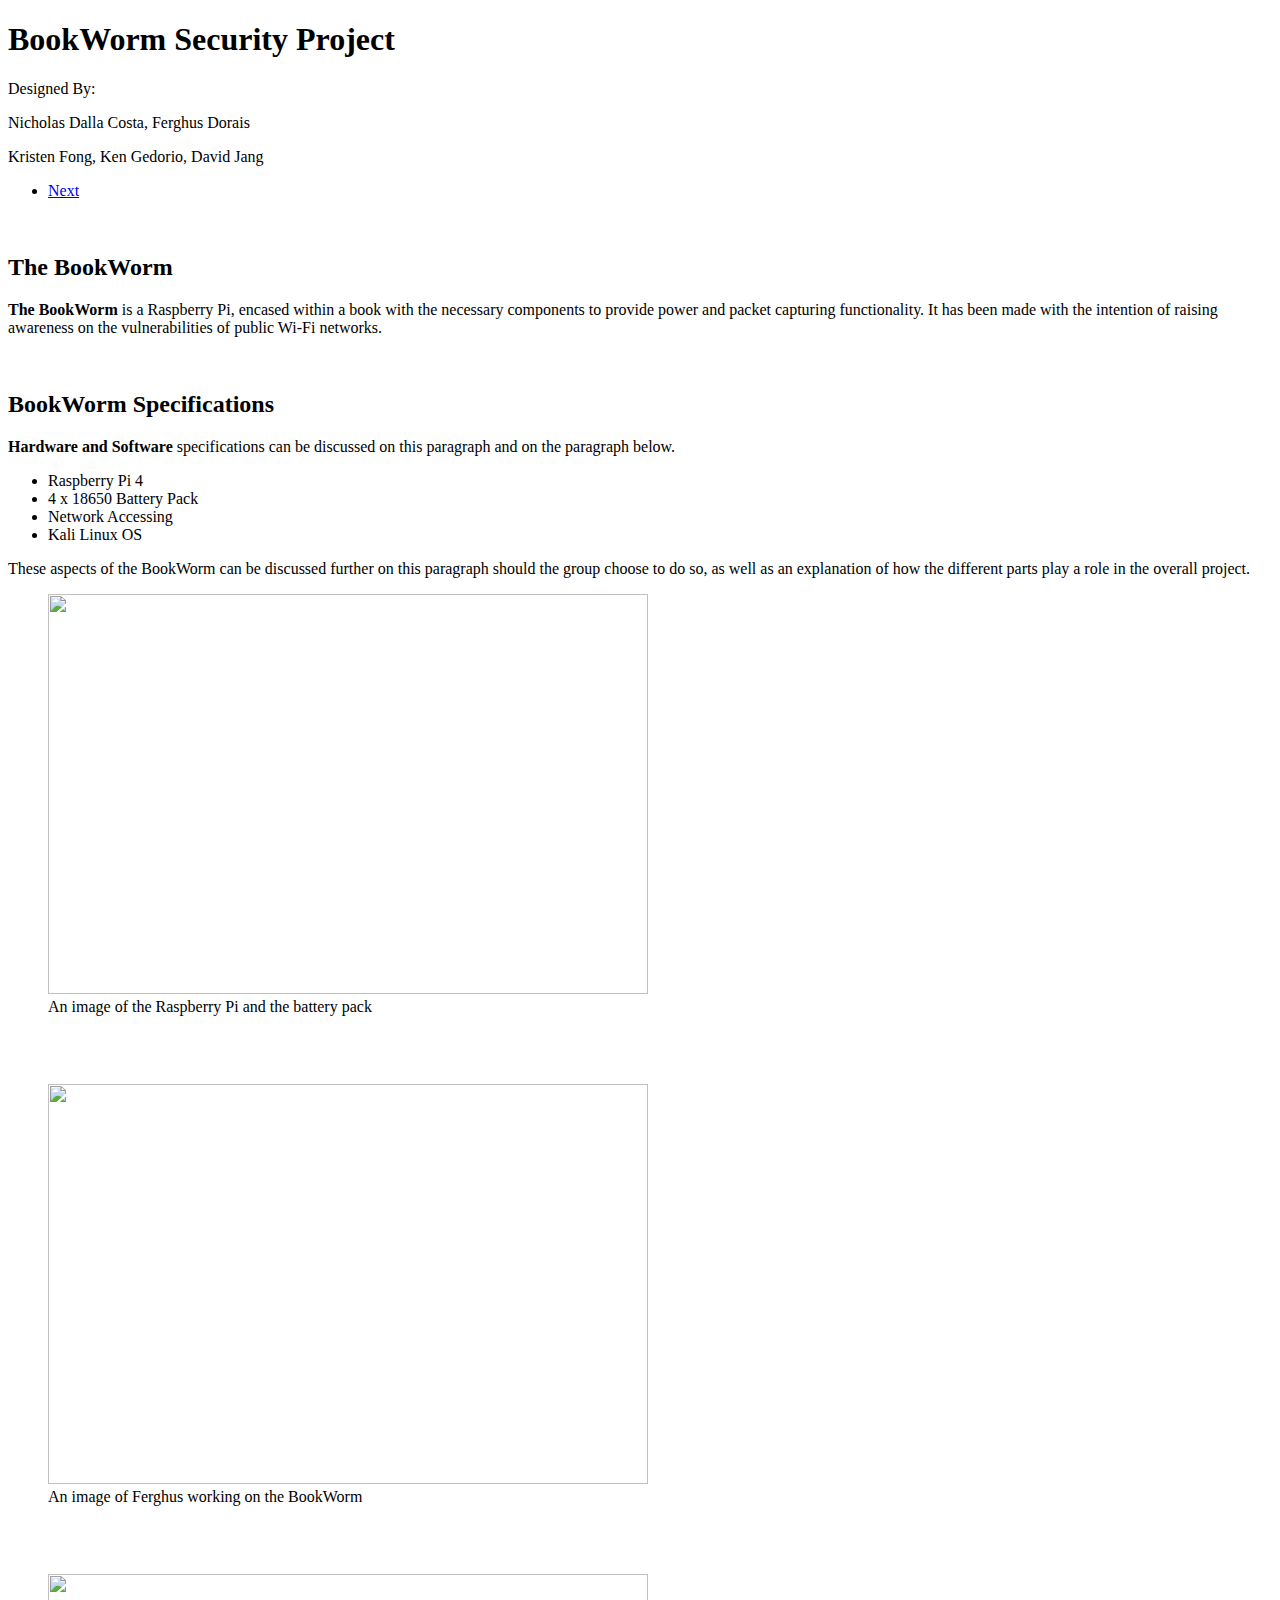
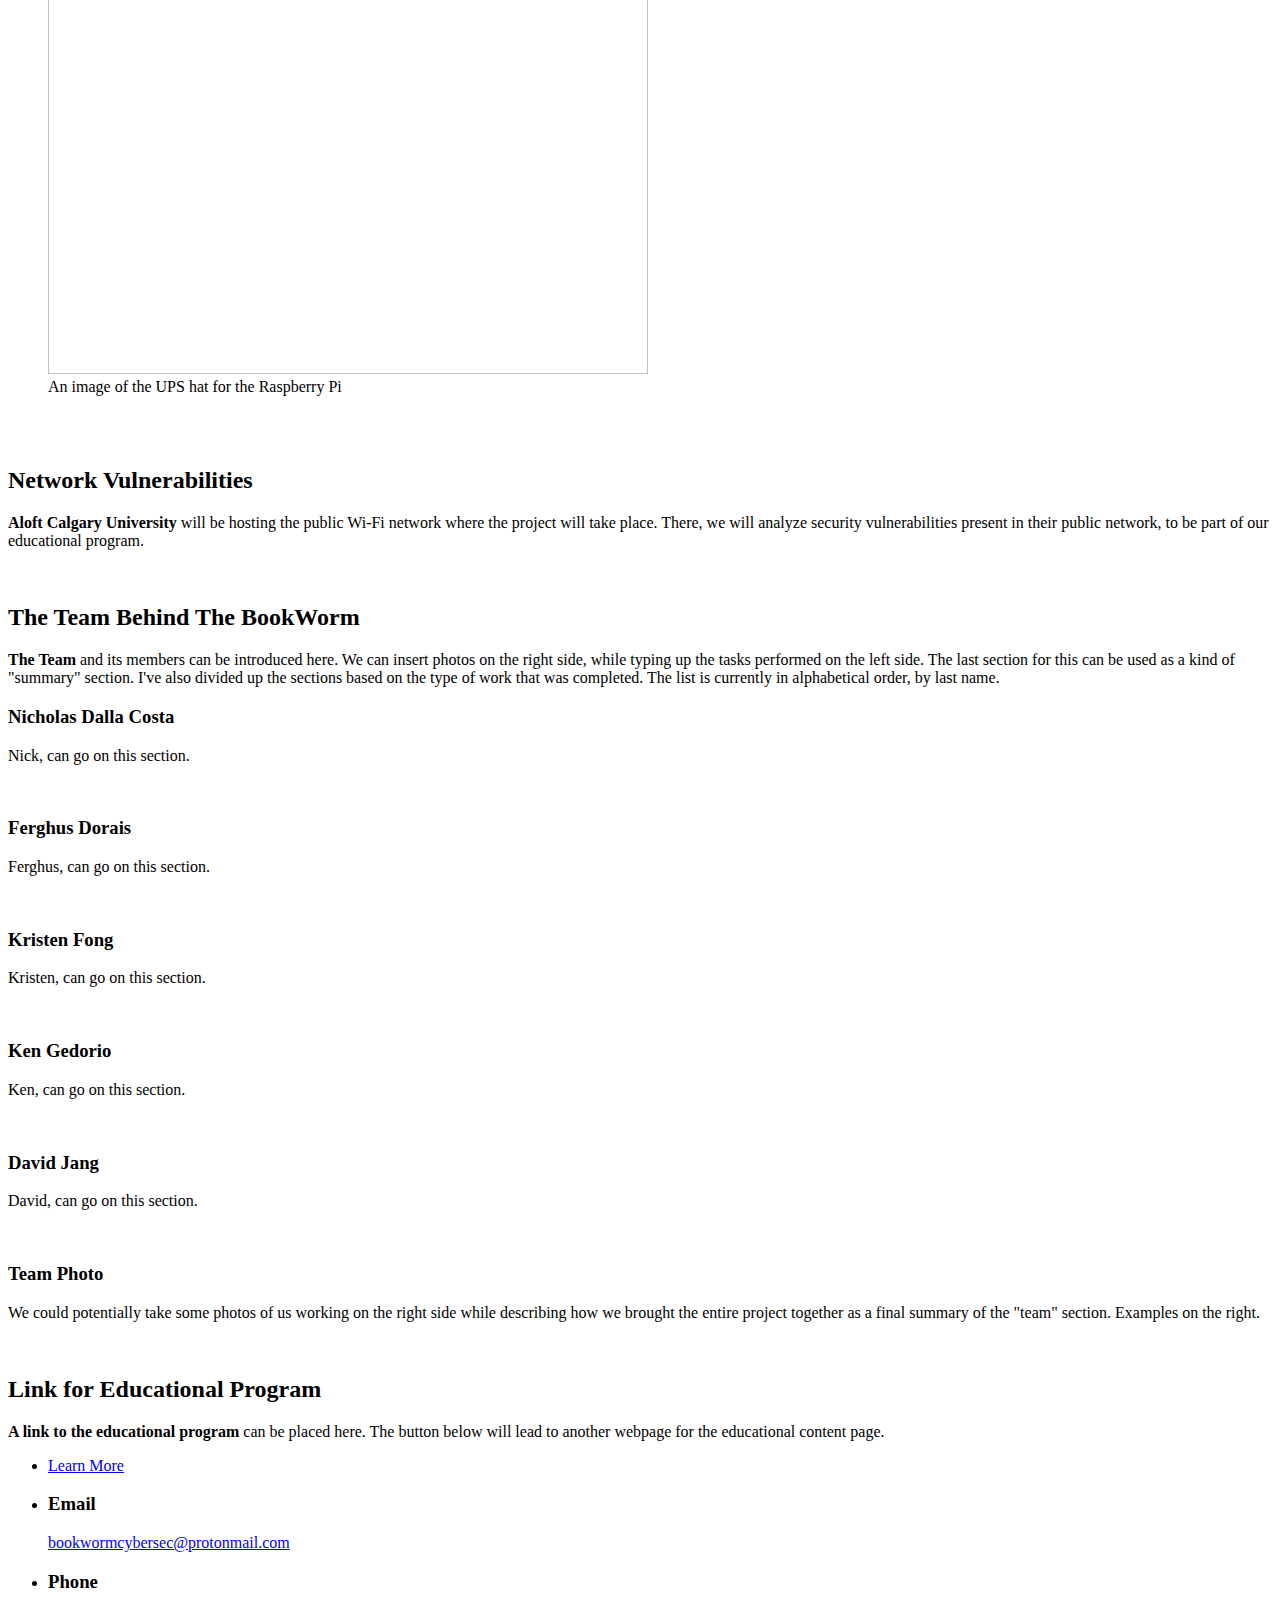
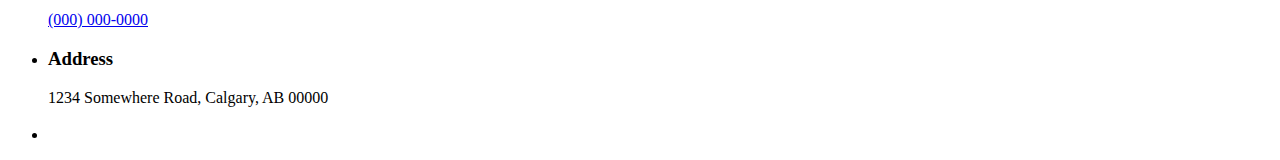
==== bookworm_site/index.html @ b56b9e5d "Add files via upload" ====
<!DOCTYPE HTML>
<!--
	Paradigm Shift by HTML5 UP
	html5up.net | @ajlkn
	Free for personal and commercial use under the CCA 3.0 license (html5up.net/license)
-->
<html>
	<head>
		<title> BookWorm Security Project </title>
		<meta charset="utf-8" />
		<meta name="viewport" content="width=device-width, initial-scale=1, user-scalable=no" />
		<meta name="description" content="" />
		<meta name="keywords" content="" />
		<link rel="stylesheet" href="assets/css/main.css" />
	</head>
	<body class="is-preload">

		<!-- Wrapper -->
			<div id="wrapper">

				<!-- Intro -->
					<section class="intro">
						<header>
							<h1>BookWorm Security Project</h1>
							<p> Designed By:</p>
							<p> Nicholas Dalla Costa, Ferghus Dorais </p>
							<p> Kristen Fong, Ken Gedorio, David Jang </p>
							
							
							
							
							
							
							
							<ul class="actions">
								<li><a href="#first" class="arrow scrolly"><span class="label">Next</span></a></li>
							</ul>
						</header>
						<div class="content">
							<span class="image fill" data-position="center"><img src="images/pic01.jpg" alt="" /></span>
						</div>
					</section>

				<!-- Section -->
					<section id="first">
						<header>
							<h2> The BookWorm </h2>
						</header>
						<div class="content">
							<p><strong> The BookWorm </strong> is a Raspberry Pi, encased within a book with the necessary components to provide power and packet capturing functionality. It has been made with the intention of raising awareness on the vulnerabilities of public Wi-Fi networks. </p>
							<span class="image main"><img src="images/pic02.jpg" alt="" /></span>
						</div>
					</section>

				<!-- Section -->
					<section>
						<header>
							<h2> BookWorm Specifications </h2>
						</header>
						<div class="content">
							<p><strong> Hardware and Software </strong> specifications can be discussed on this paragraph and on the paragraph below. </p>
							<ul class="feature-icons">
								<li class="icon solid fa-microchip"> Raspberry Pi 4 </li>
								<li class="icon solid fa-bolt"> 4 x 18650 Battery Pack </li>
								<li class="icon solid fa-wifi"> Network Accessing </li> 
								<!-- <li class="icon solid fa-cog"> Database Storage </li>  -->
								<!-- <li class="icon solid fa-map-marker-alt"> Aloft Calgary University </li> -->
								<li class="icon solid fa-code"> Kali Linux OS </li>
							</ul>
							<p> These aspects of the BookWorm can be discussed further on this paragraph should the group choose to do so, as well as an explanation of how the different parts play a role in the overall project. </p>
							<figure> <img src="images/pic10.jpg" height = "400" width = "600" /> <figcaption> An image of the Raspberry Pi and the battery pack </figcaption> </figure></br></br>
							<figure> <img src="images/pic11.jpg" height = "400" width = "600" /> <figcaption> An image of Ferghus working on the BookWorm </figcaption> </figure></br></br>
							<figure> <img src="images/pic12.jpg" height = "400" width = "600" /> <figcaption> An image of the UPS hat for the Raspberry Pi </figcaption> </figure></br></br>
							
						</div>
					</section>
					
					<!-- Section -->
					<section id="first">
						<header>
							<h2> Network Vulnerabilities </h2>
						</header>
						<div class="content">
							<p><strong> Aloft Calgary University </strong> will be hosting the public Wi-Fi network where the project will take place. There, we will analyze security vulnerabilities present in their public network, to be part of our educational program.</p>
							<span class="image main"><img src="images/pic03.jpg" alt="" /></span>
						</div>
					</section>

				<!-- Section -->
					<section>
						<header>
							<h2> The Team Behind The BookWorm </h2>
						</header>
						<div class="content">
							<p><strong> The Team </strong> and its members can be introduced here. We can insert photos on the right side, while typing up the tasks performed on the left side. The last section for this can be used as a kind of "summary" section. I've also divided up the sections based on the type of work that was completed. The list is currently in alphabetical order, by last name. </p>

							<!-- Section -->
								<section>
									<header>
										<h3> Nicholas Dalla Costa </h3>
										<p> Nick, can go on this section. </p>
									</header>
									<div class="content">
										<div class="gallery">
											<a href="images/gallery/fulls/01.jpg" class="landscape"><img src="images/gallery/thumbs/01.jpg" alt="" /></a>
										</div>
									</div>
								</section>
								
								<section>
									<header>
										<h3> Ferghus Dorais </h3>
										<p> Ferghus, can go on this section. </p>
									</header>
									<div class="content">
										<div class="gallery">
											<a href="images/gallery/fulls/01.jpg" class="landscape"><img src="images/gallery/thumbs/01.jpg" alt="" /></a>
										</div>
									</div>
								</section>
								
								<section>
									<header>
										<h3> Kristen Fong </h3>
										<p> Kristen, can go on this section. </p>
									</header>
									<div class="content">
										<div class="gallery">
											<a href="images/gallery/fulls/01.jpg" class="landscape"><img src="images/gallery/thumbs/01.jpg" alt="" /></a>
										</div>
									</div>
								</section>
								
								<section>
									<header>
										<h3> Ken Gedorio </h3>
										<p> Ken, can go on this section. </p>
									</header>
									<div class="content">
										<div class="gallery">
											<a href="images/gallery/fulls/01.jpg" class="landscape"><img src="images/gallery/thumbs/01.jpg" alt="" /></a>
										</div>
									</div>
								</section>
								
								<section>
									<header>
										<h3> David Jang </h3>
										<p> David, can go on this section. </p>
									</header>
									<div class="content">
										<div class="gallery">
											<a href="images/gallery/fulls/01.jpg" class="landscape"><img src="images/gallery/thumbs/01.jpg" alt="" /></a>
										</div>
									</div>
								</section>

							<!-- Section -->
								<section>
									<header>
										<h3> Team Photo </h3>
										<p> We could potentially take some photos of us working on the right side while describing how we brought the entire project together as a final summary of the "team" section. Examples on the right. </p>
									</header>
									<div class="content">
										<div class="gallery">
											<a href="images/gallery/fulls/08.jpg" class="portrait"><img src="images/gallery/thumbs/08.jpg" alt="" /></a>
											<a href="images/gallery/fulls/09.jpg" class="portrait"><img src="images/gallery/thumbs/09.jpg" alt="" /></a>
											<a href="images/gallery/fulls/10.jpg" class="landscape"><img src="images/gallery/thumbs/10.jpg" alt="" /></a>
										</div>
									</div>
								</section>

						</div>
					</section>

				<!-- Section -->
					<section>
						<header>
							<h2> Link for Educational Program </h2>

						</header>
						
						<div class="content">
							
							<p><strong> A link to the educational program </strong> can be placed here. The button below will lead to another webpage for the educational content page. </p>
							<ul class="actions">
								<!-- <li><a href="#" class="button primary large">Get Started</a></li> -->
								<li><a href="education.html" class="button primary large">Learn More</a></li>  <!-- remove "primary" to revert to white colour -->
							</ul>
						</div>
						<footer>
							<ul class="items">
								<li>
									<h3>Email</h3>
									<a href="#">bookwormcybersec@protonmail.com</a>
								</li>
								<li>
									<h3>Phone</h3>
									<a href="#">(000) 000-0000</a>
								</li>
								<li>
									<h3>Address</h3>
									<span>1234 Somewhere Road, Calgary, AB 00000</span>
								</li>
								<li>
									<h3></h3>
									<img src="images/capstoneLOGO.png" alt="" />
									<!-- <ul class="icons">
										<li><a href="#" class="icon brands fa-twitter"><span class="label">Twitter</span></a></li>
										<li><a href="#" class="icon brands fa-facebook-f"><span class="label">Facebook</span></a></li>
										<li><a href="#" class="icon brands fa-instagram"><span class="label">Instagram</span></a></li>
										<li><a href="#" class="icon brands fa-linkedin-in"><span class="label">LinkedIn</span></a></li>
										<li><a href="#" class="icon brands fa-github"><span class="label">GitHub</span></a></li>
										<li><a href="#" class="icon brands fa-codepen"><span class="label">Codepen</span></a></li>
									</ul> -->
								</li>
							</ul>
						</footer>
					</section>
					
					

				<!-- Elements -->
				<!--
					<section>
						<header>
							<h2>Elements</h2>
						</header>
						<div class="content">

							<section>
								<header>
									<h3>Text</h3>
								</header>
								<div class="content">
									<p>This is <b>bold</b> and this is <strong>strong</strong>. This is <i>italic</i> and this is <em>emphasized</em>.
									This is <sup>superscript</sup> text and this is <sub>subscript</sub> text.
									This is <u>underlined</u> and this is code: <code>for (;;) { ... }</code>. Finally, <a href="#">this is a link</a>.</p>
									<hr />
									<h2>Heading Level 2</h2>
									<h3>Heading Level 3</h3>
									<h4>Heading Level 4</h4>
									<h5>Heading Level 5</h5>
									<hr />
									<h5>Blockquote</h5>
									<blockquote>Fringilla nisl. Donec accumsan interdum nisi, quis tincidunt felis sagittis eget tempus euismod. Vestibulum ante ipsum primis in faucibus vestibulum. Blandit adipiscing eu felis iaculis volutpat ac adipiscing accumsan faucibus. Vestibulum ante ipsum primis in faucibus lorem ipsum dolor sit amet nullam adipiscing eu felis.</blockquote>
									<h5>Preformatted</h5>
									<pre><code>i = 0;

while (!deck.isInOrder()) {
  print 'Iteration ' + i;
  deck.shuffle();
  i++;
}

print 'Sorted in ' + i + ' iterations.';</code></pre>
								</div>
							</section>

							<section>
								<header>
									<h3>Lists</h3>
								</header>
								<div class="content">

									<h4>Unordered</h4>
									<ul>
										<li>Dolor pulvinar etiam.</li>
										<li>Sagittis adipiscing.</li>
										<li>Felis enim feugiat.</li>
									</ul>

									<h4>Alternate</h4>
									<ul class="alt">
										<li>Dolor pulvinar etiam.</li>
										<li>Sagittis adipiscing.</li>
										<li>Felis enim feugiat.</li>
									</ul>

									<h4>Ordered</h4>
									<ol>
										<li>Dolor pulvinar etiam.</li>
										<li>Etiam vel felis viverra.</li>
										<li>Felis enim feugiat.</li>
										<li>Dolor pulvinar etiam.</li>
										<li>Etiam vel felis lorem.</li>
										<li>Felis enim et feugiat.</li>
									</ol>
									<h4>Icons</h4>
									<ul class="icons">
										<li><a href="#" class="icon brands fa-twitter"><span class="label">Twitter</span></a></li>
										<li><a href="#" class="icon brands fa-facebook-f"><span class="label">Facebook</span></a></li>
										<li><a href="#" class="icon brands fa-instagram"><span class="label">Instagram</span></a></li>
										<li><a href="#" class="icon brands fa-github"><span class="label">Github</span></a></li>
									</ul>

									<h4>Actions</h4>
									<ul class="actions">
										<li><a href="#" class="button primary">Default</a></li>
										<li><a href="#" class="button">Default</a></li>
									</ul>
									<ul class="actions stacked">
										<li><a href="#" class="button primary">Default</a></li>
										<li><a href="#" class="button">Default</a></li>
									</ul>
								</div>
							</section>

							<section>
								<header>
									<h3>Table</h3>
								</header>
								<div class="content">
									<h4>Default</h4>
									<div class="table-wrapper">
										<table>
											<thead>
												<tr>
													<th>Name</th>
													<th>Description</th>
													<th>Price</th>
												</tr>
											</thead>
											<tbody>
												<tr>
													<td>Item One</td>
													<td>Ante turpis integer aliquet porttitor.</td>
													<td>29.99</td>
												</tr>
												<tr>
													<td>Item Two</td>
													<td>Vis ac commodo adipiscing arcu aliquet.</td>
													<td>19.99</td>
												</tr>
												<tr>
													<td>Item Three</td>
													<td> Morbi faucibus arcu accumsan lorem.</td>
													<td>29.99</td>
												</tr>
												<tr>
													<td>Item Four</td>
													<td>Vitae integer tempus condimentum.</td>
													<td>19.99</td>
												</tr>
												<tr>
													<td>Item Five</td>
													<td>Ante turpis integer aliquet porttitor.</td>
													<td>29.99</td>
												</tr>
											</tbody>
											<tfoot>
												<tr>
													<td colspan="2"></td>
													<td>100.00</td>
												</tr>
											</tfoot>
										</table>
									</div>

									<h4>Alternate</h4>
									<div class="table-wrapper">
										<table class="alt">
											<thead>
												<tr>
													<th>Name</th>
													<th>Description</th>
													<th>Price</th>
												</tr>
											</thead>
											<tbody>
												<tr>
													<td>Item One</td>
													<td>Ante turpis integer aliquet porttitor.</td>
													<td>29.99</td>
												</tr>
												<tr>
													<td>Item Two</td>
													<td>Vis ac commodo adipiscing arcu aliquet.</td>
													<td>19.99</td>
												</tr>
												<tr>
													<td>Item Three</td>
													<td> Morbi faucibus arcu accumsan lorem.</td>
													<td>29.99</td>
												</tr>
												<tr>
													<td>Item Four</td>
													<td>Vitae integer tempus condimentum.</td>
													<td>19.99</td>
												</tr>
												<tr>
													<td>Item Five</td>
													<td>Ante turpis integer aliquet porttitor.</td>
													<td>29.99</td>
												</tr>
											</tbody>
											<tfoot>
												<tr>
													<td colspan="2"></td>
													<td>100.00</td>
												</tr>
											</tfoot>
										</table>
									</div>
								</div>
							</section>

							<section>
								<header>
									<h3>Buttons</h3>
								</header>
								<div class="content">
									<ul class="actions">
										<li><a href="#" class="button primary">Primary</a></li>
										<li><a href="#" class="button">Default</a></li>
									</ul>
									<ul class="actions">
										<li><a href="#" class="button large">Large</a></li>
										<li><a href="#" class="button">Default</a></li>
										<li><a href="#" class="button small">Small</a></li>
									</ul>
									<ul class="actions">
										<li><a href="#" class="button primary icon solid fa-download">Icon</a></li>
										<li><a href="#" class="button icon solid fa-download">Icon</a></li>
									</ul>
									<ul class="actions">
										<li><span class="button primary disabled">Disabled</span></li>
										<li><span class="button disabled">Disabled</span></li>
									</ul>
								</div>
							</section>

							<section>
								<header>
									<h3>Form</h3>
								</header>
								<div class="content">
									<form method="post" action="#">
										<div class="fields">
											<div class="field half">
												<label for="demo-name">Name</label>
												<input type="text" name="demo-name" id="demo-name" value="" placeholder="Jane Doe" />
											</div>
											<div class="field half">
												<label for="demo-email">Email</label>
												<input type="email" name="demo-email" id="demo-email" value="" placeholder="jane@untitled.tld" />
											</div>
											<div class="field">
												<label for="demo-category">Category</label>
												<select name="demo-category" id="demo-category">
													<option value="">-</option>
													<option value="1">Manufacturing</option>
													<option value="1">Shipping</option>
													<option value="1">Administration</option>
													<option value="1">Human Resources</option>
												</select>
											</div>
											<div class="field half">
												<input type="radio" id="demo-priority-low" name="demo-priority" checked>
												<label for="demo-priority-low">Low</label>
											</div>
											<div class="field half">
												<input type="radio" id="demo-priority-high" name="demo-priority">
												<label for="demo-priority-high">High</label>
											</div>
											<div class="field half">
												<input type="checkbox" id="demo-copy" name="demo-copy">
												<label for="demo-copy">Email me a copy</label>
											</div>
											<div class="field half">
												<input type="checkbox" id="demo-human" name="demo-human" checked>
												<label for="demo-human">Not a robot</label>
											</div>
											<div class="field">
												<label for="demo-message">Message</label>
												<textarea name="demo-message" id="demo-message" placeholder="Enter your message" rows="6"></textarea>
											</div>
										</div>
										<ul class="actions">
											<li><input type="submit" value="Send Message" class="primary" /></li>
											<li><input type="reset" value="Reset" /></li>
										</ul>
									</form>
								</div>
							</section>

						</div>
					</section>
				-->

				<!-- Section -->
					  <!-- <section>
						<header>
							<h2>Get in touch</h2>
						</header>
						<div class="content">
							<p><strong> This section </strong> could potentially be used for information submission. </p>
							<form>
								<div class="fields">
									<div class="field half">
										<input type="text" name="name" id="name" placeholder="Name" />
									</div>
									<div class="field half">
										<input type="email" name="email" id="email" placeholder="Email" />
									</div>
									<div class="field">
										<textarea name="message" id="message" placeholder="Message" rows="7"></textarea>
									</div>
								</div>
								<ul class="actions">
									<li><input type="submit" value="Send Message" class="button primary" /></li>
								</ul>
							</form>
						</div>
						<footer>
							<ul class="items">
								<li>
									<h3>Email</h3>
									<a href="#">information@untitled.ext</a>
								</li>
								<li>
									<h3>Phone</h3>
									<a href="#">(000) 000-0000</a>
								</li>
								<li>
									<h3>Address</h3>
									<span>1234 Somewhere Road, Calgary, AB 00000</span>
								</li>
								<li>
									<h3></h3>
									<img src="images/capstoneLOGO.png" alt="" />
									<!-- <ul class="icons">
										<li><a href="#" class="icon brands fa-twitter"><span class="label">Twitter</span></a></li>
										<li><a href="#" class="icon brands fa-facebook-f"><span class="label">Facebook</span></a></li>
										<li><a href="#" class="icon brands fa-instagram"><span class="label">Instagram</span></a></li>
										<li><a href="#" class="icon brands fa-linkedin-in"><span class="label">LinkedIn</span></a></li>
										<li><a href="#" class="icon brands fa-github"><span class="label">GitHub</span></a></li>
										<li><a href="#" class="icon brands fa-codepen"><span class="label">Codepen</span></a></li>
									</ul>
								</li>
							</ul>
						</footer>
					</section> -->

				<!-- Copyright -->
					<!-- <div class="copyright">&copy; Untitled. All rights reserved. Design: <a href="https://html5up.net">HTML5 UP</a>.</div> -->

			</div>

		<!-- Scripts -->
			<script src="assets/js/jquery.min.js"></script>
			<script src="assets/js/jquery.scrolly.min.js"></script>
			<script src="assets/js/browser.min.js"></script>
			<script src="assets/js/breakpoints.min.js"></script>
			<script src="assets/js/util.js"></script>
			<script src="assets/js/main.js"></script>
			
<!-- Raspberry Pi 4, 32GB MicroSD, 8GB RAM
Petroleum Geochemistry: Prospector edition
18650 3.7 volt x 4 wired parallel into a battery pack
OS is currently raspbian might switch to kali
-->

	</body>
</html>
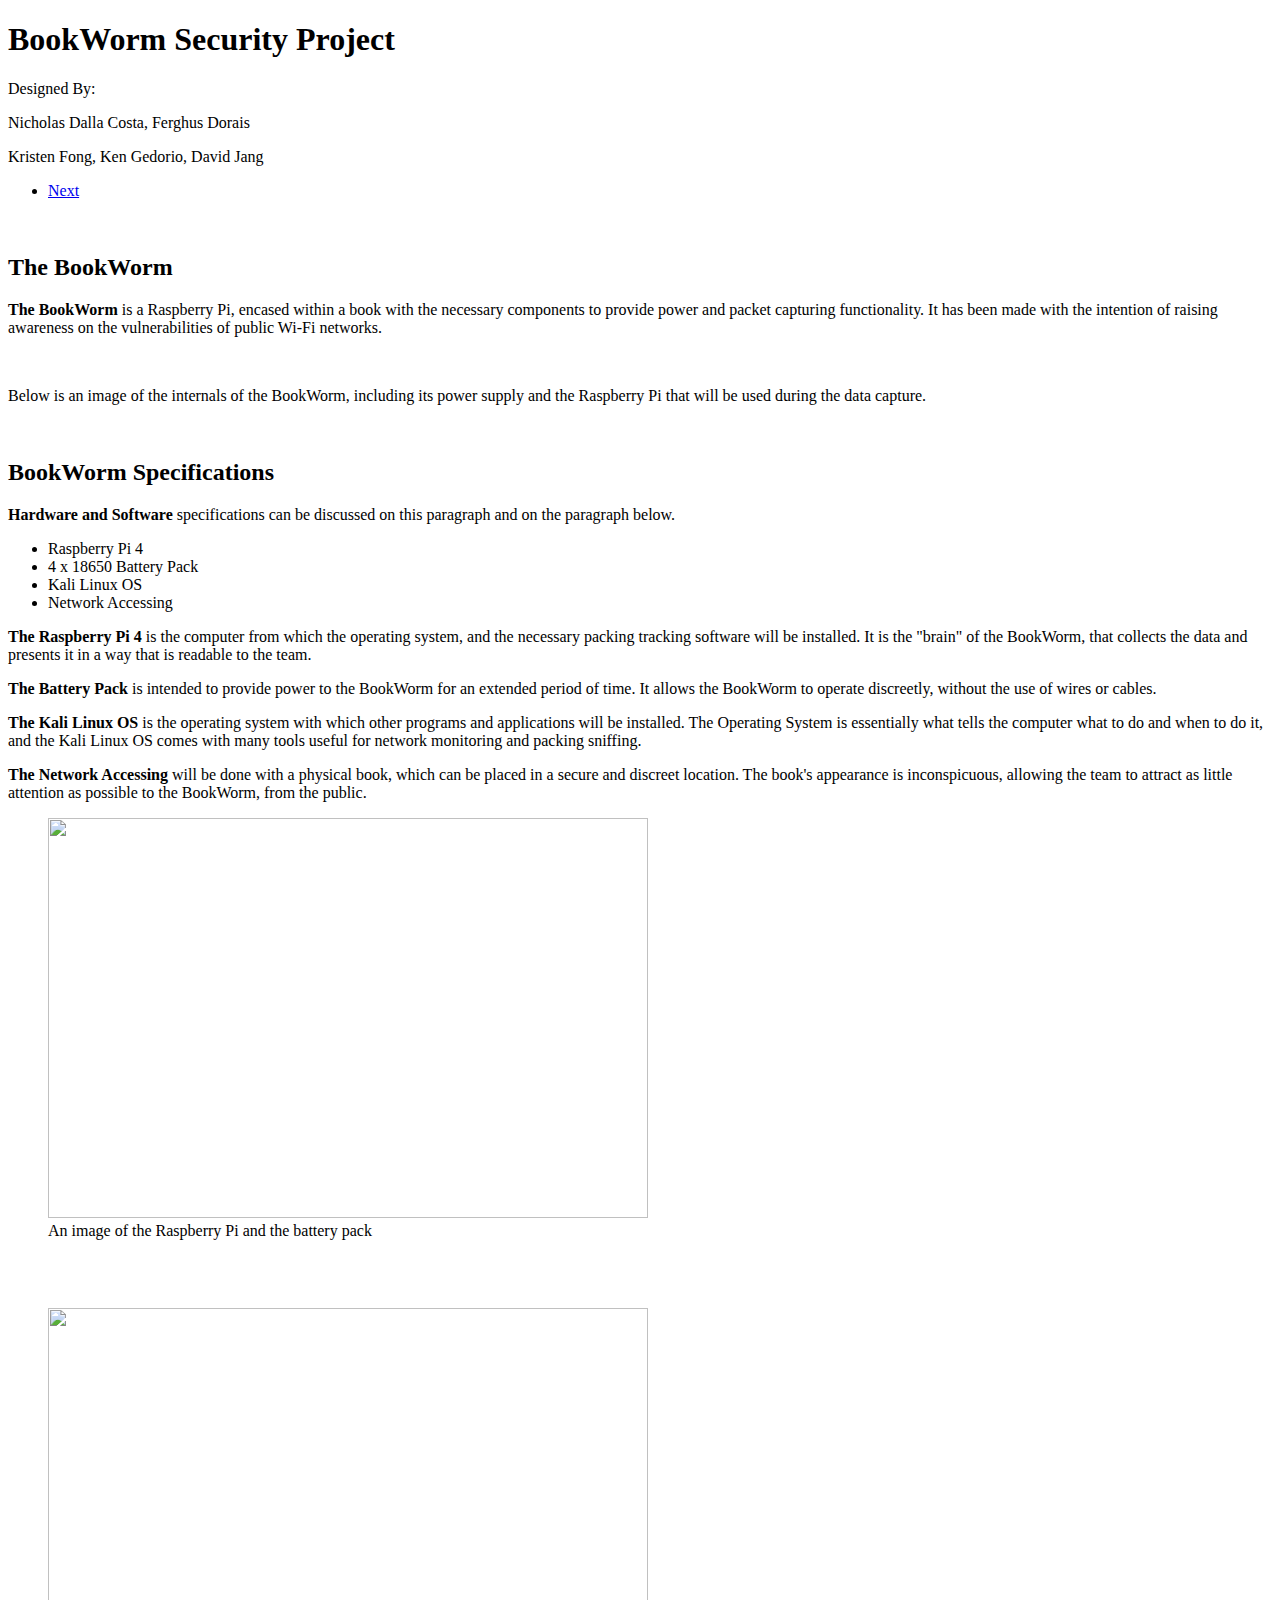
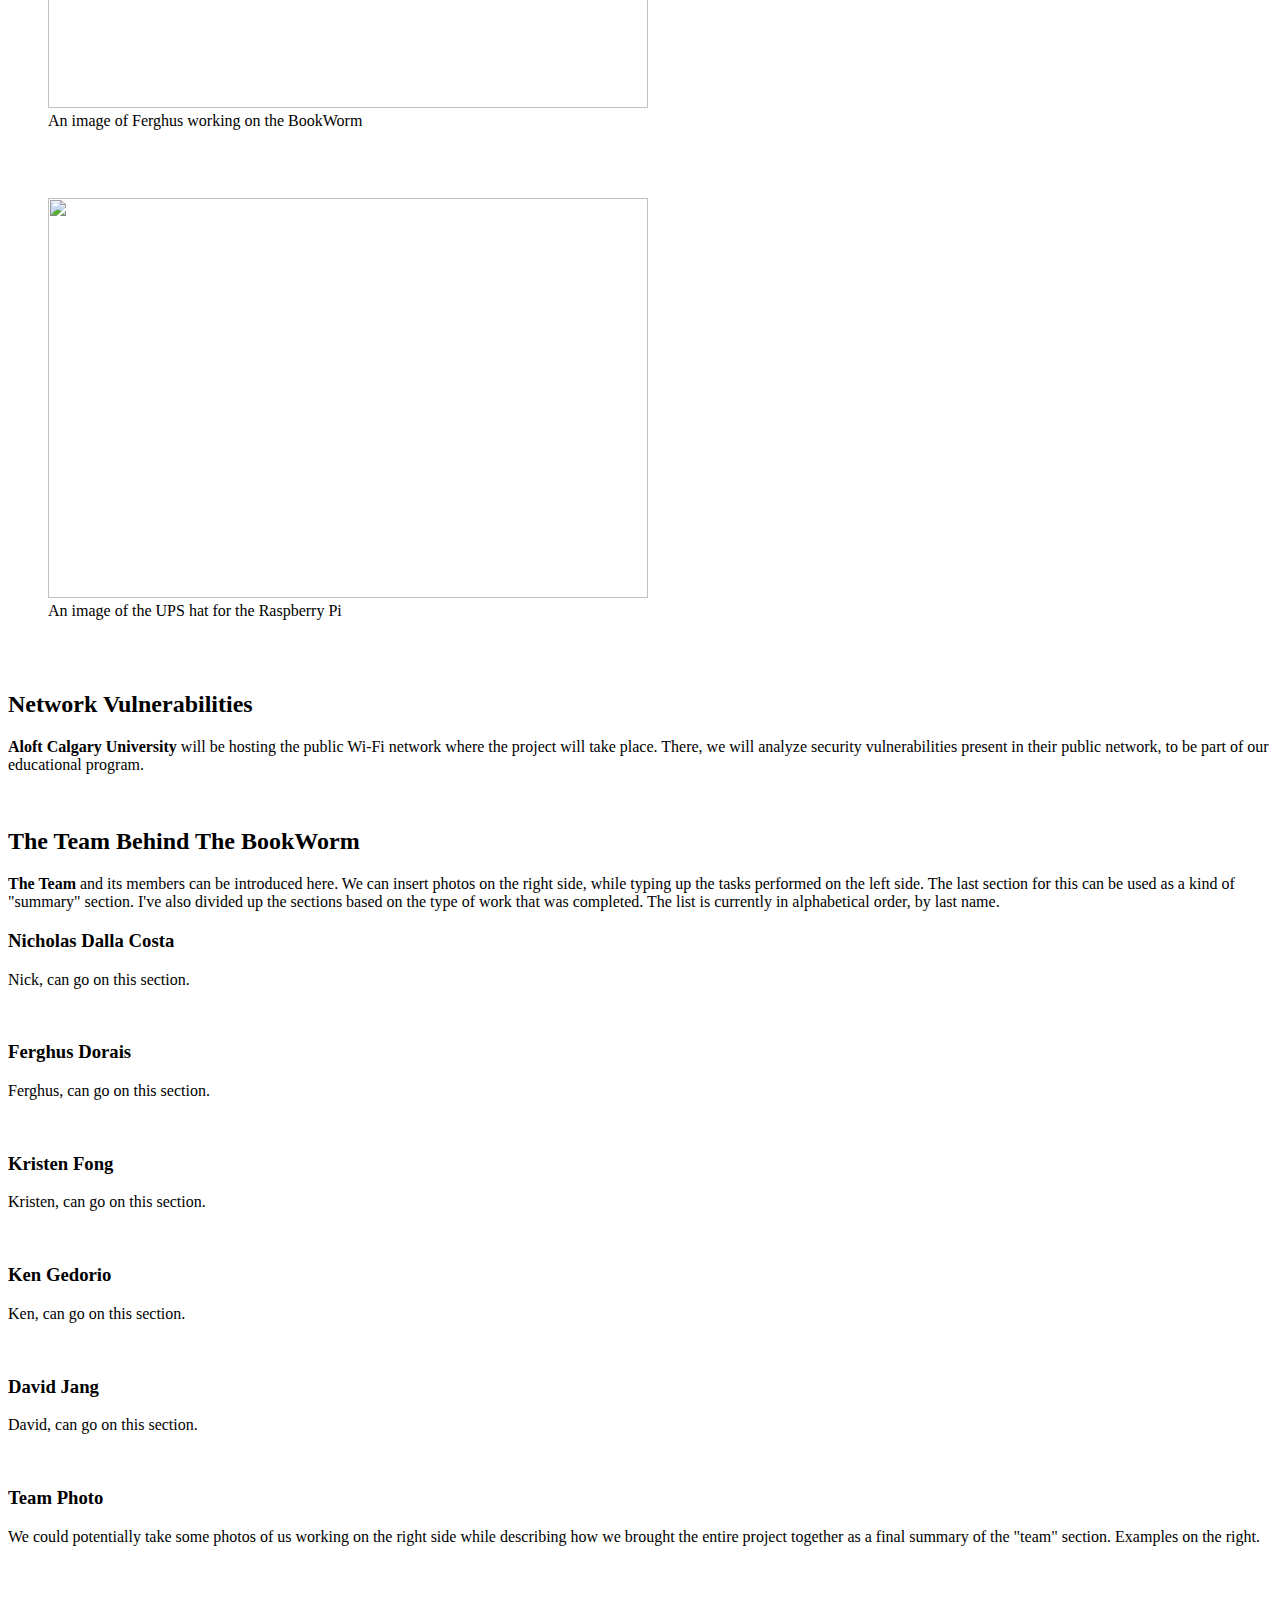
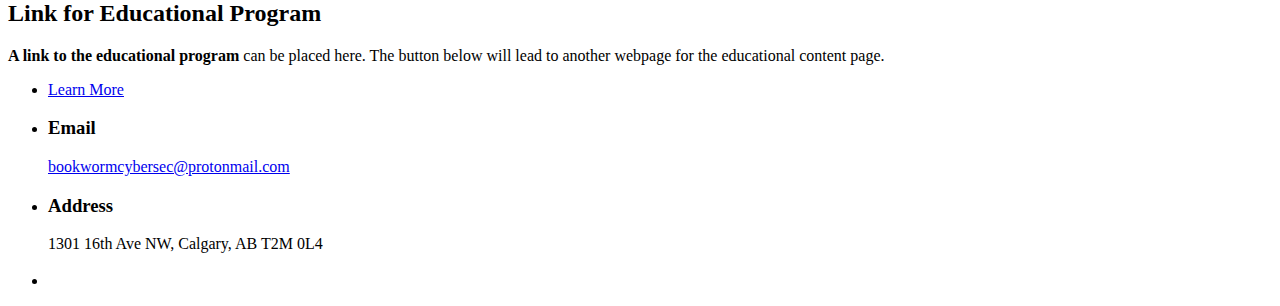
==== commit 66610733: "November 21 2022" ====
--- a/bookworm_site/index.html
+++ b/bookworm_site/index.html
@@ -47,7 +47,8 @@
 							<h2> The BookWorm </h2>
 						</header>
 						<div class="content">
-							<p><strong> The BookWorm </strong> is a Raspberry Pi, encased within a book with the necessary components to provide power and packet capturing functionality. It has been made with the intention of raising awareness on the vulnerabilities of public Wi-Fi networks. </p>
+							<p><strong> The BookWorm </strong> is a Raspberry Pi, encased within a book with the necessary components to provide power and packet capturing functionality. It has been made with the intention of raising awareness on the vulnerabilities of public Wi-Fi networks. </p> </br>
+							<p> Below is an image of the internals of the BookWorm, including its power supply and the Raspberry Pi that will be used during the data capture.</p>
 							<span class="image main"><img src="images/pic02.jpg" alt="" /></span>
 						</div>
 					</section>
@@ -62,12 +63,15 @@
 							<ul class="feature-icons">
 								<li class="icon solid fa-microchip"> Raspberry Pi 4 </li>
 								<li class="icon solid fa-bolt"> 4 x 18650 Battery Pack </li>
-								<li class="icon solid fa-wifi"> Network Accessing </li> 
+								<li class="icon solid fa-code"> Kali Linux OS </li> 
 								<!-- <li class="icon solid fa-cog"> Database Storage </li>  -->
 								<!-- <li class="icon solid fa-map-marker-alt"> Aloft Calgary University </li> -->
-								<li class="icon solid fa-code"> Kali Linux OS </li>
+								<li class="icon solid fa-wifi"> Network Accessing </li>
 							</ul>
-							<p> These aspects of the BookWorm can be discussed further on this paragraph should the group choose to do so, as well as an explanation of how the different parts play a role in the overall project. </p>
+							<p><strong> The Raspberry Pi 4 </strong> is the computer from which the operating system, and the necessary packing tracking software will be installed. It is the "brain" of the BookWorm, that collects the data and presents it in a way that is readable to the team.</p>
+							<p><strong> The Battery Pack </strong> is intended to provide power to the BookWorm for an extended period of time. It allows the BookWorm to operate discreetly, without the use of wires or cables.</p>
+							<p><strong> The Kali Linux OS </strong> is the operating system with which other programs and applications will be installed. The Operating System is essentially what tells the computer what to do and when to do it, and the Kali Linux OS comes with many tools useful for network monitoring and packing sniffing. </p>
+							<p><strong> The Network Accessing </strong> will be done with a physical book, which can be placed in a secure and discreet location. The book's appearance is inconspicuous, allowing the team to attract as little attention as possible to the BookWorm, from the public. </p>
 							<figure> <img src="images/pic10.jpg" height = "400" width = "600" /> <figcaption> An image of the Raspberry Pi and the battery pack </figcaption> </figure></br></br>
 							<figure> <img src="images/pic11.jpg" height = "400" width = "600" /> <figcaption> An image of Ferghus working on the BookWorm </figcaption> </figure></br></br>
 							<figure> <img src="images/pic12.jpg" height = "400" width = "600" /> <figcaption> An image of the UPS hat for the Raspberry Pi </figcaption> </figure></br></br>
@@ -194,13 +198,10 @@
 									<h3>Email</h3>
 									<a href="#">bookwormcybersec@protonmail.com</a>
 								</li>
-								<li>
-									<h3>Phone</h3>
-									<a href="#">(000) 000-0000</a>
-								</li>
+								
 								<li>
 									<h3>Address</h3>
-									<span>1234 Somewhere Road, Calgary, AB 00000</span>
+									<span>1301 16th Ave NW, Calgary, AB T2M 0L4</span>
 								</li>
 								<li>
 									<h3></h3>
